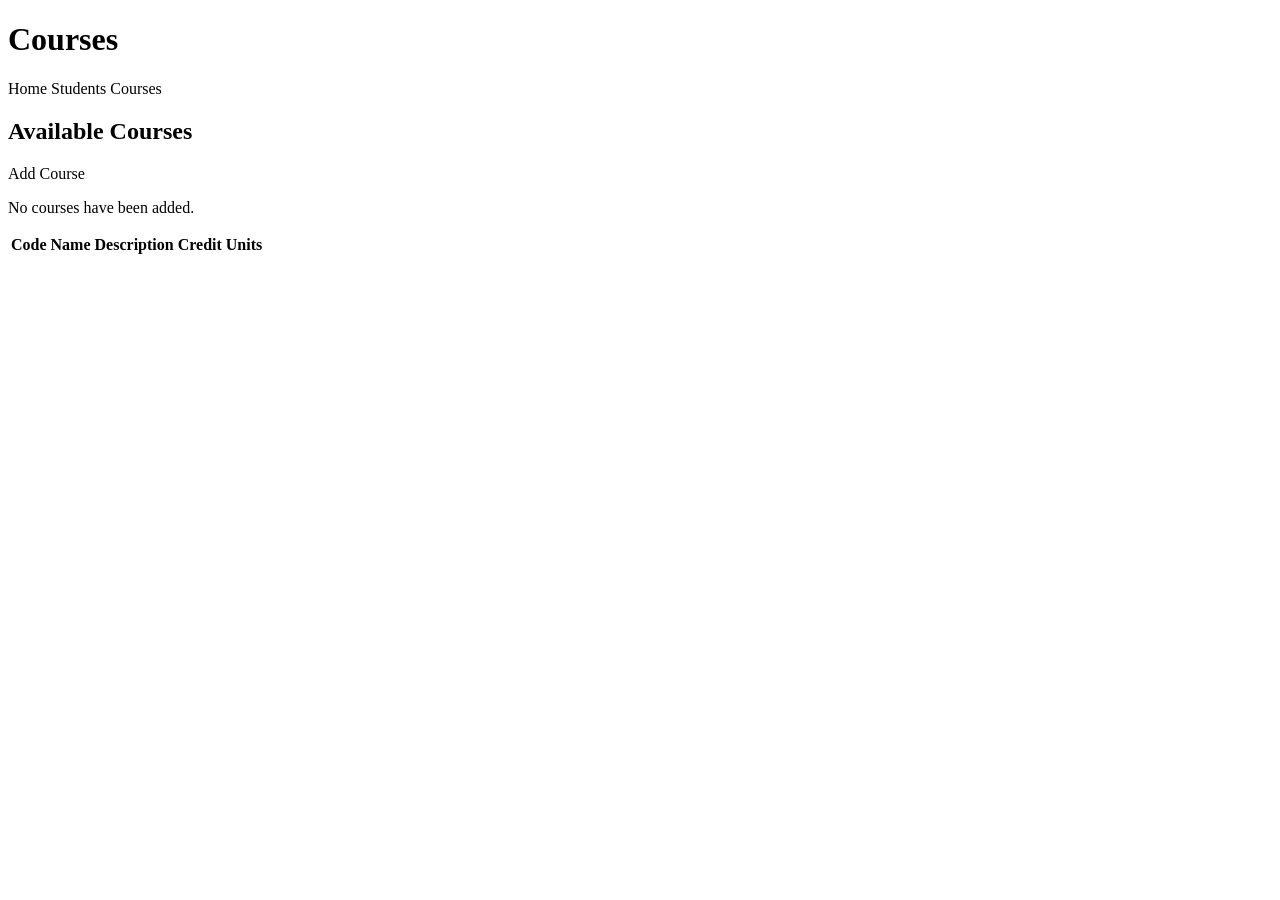
==== src/main/resources/templates/courses/list.html @ a991d346 "implement web pages" ====
<!DOCTYPE html>
<html lang="en" xmlns:th="http://www.thymeleaf.org">
<head>
    <meta charset="UTF-8">
    <title>Courses</title>
    <link rel="stylesheet" th:href="@{/css/app.css}">
</head>
<body>
<header>
    <h1>Courses</h1>

    <nav>
        <a th:href="@{/}">Home</a>
        <a th:href="@{/students}">Students</a>
        <a th:href="@{/courses}">Courses</a>
    </nav>
</header>

<main class="container">
    <div class="page-heading">
        <h2>Available Courses</h2>
        <a class="button" th:href="@{/courses/new}">
            Add Course
        </a>
    </div>

    <p class="success" th:if="${success}" th:text="${success}"></p>
    <p class="error" th:if="${error}" th:text="${error}"></p>

    <p th:if="${#lists.isEmpty(courses)}">
        No courses have been added.
    </p>

    <table th:unless="${#lists.isEmpty(courses)}">
        <thead>
        <tr>
            <th>Code</th>
            <th>Name</th>
            <th>Description</th>
            <th>Credit Units</th>
        </tr>
        </thead>

        <tbody>
        <tr th:each="course : ${courses}">
            <td th:text="${course.code}"></td>
            <td th:text="${course.name}"></td>
            <td th:text="${course.description ?: '-'}"></td>
            <td th:text="${course.creditUnits}"></td>
        </tr>
        </tbody>
    </table>
</main>
</body>
</html>
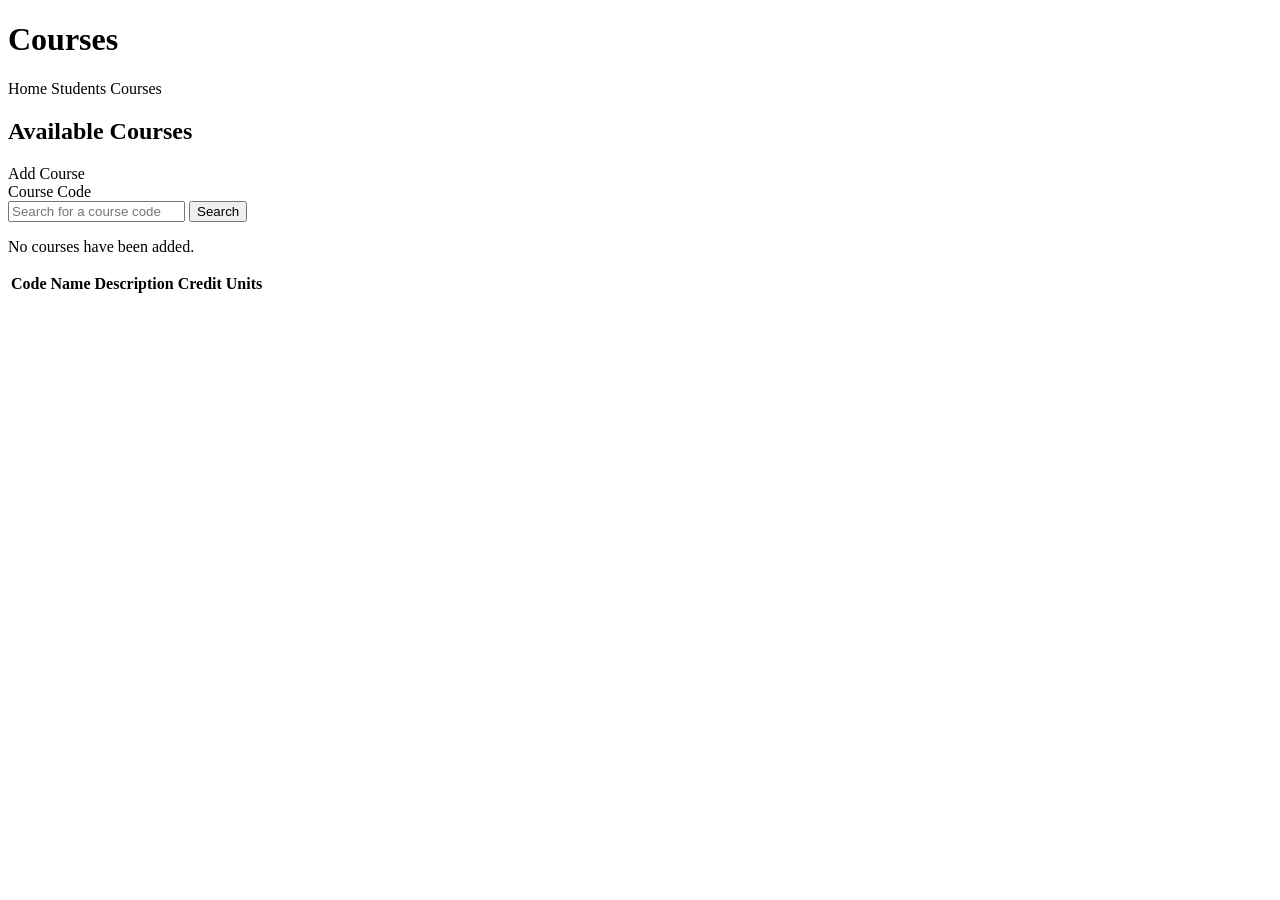
==== commit 7bf2b77e: "add search functionality" ====
--- a/src/main/resources/templates/courses/list.html
+++ b/src/main/resources/templates/courses/list.html
@@ -23,6 +23,19 @@
             Add Course
         </a>
     </div>
+
+    <form method="get" th:action="@{/courses/search}" class="search-form">
+        <label for="code">Course Code</label>
+        <div class="search-row">
+            <input
+                id="code"
+                name="code"
+                type="text"
+                placeholder="Search for a course code"
+            >
+            <button type="submit">Search</button>
+        </div>
+    </form>
 
     <p class="success" th:if="${success}" th:text="${success}"></p>
     <p class="error" th:if="${error}" th:text="${error}"></p>
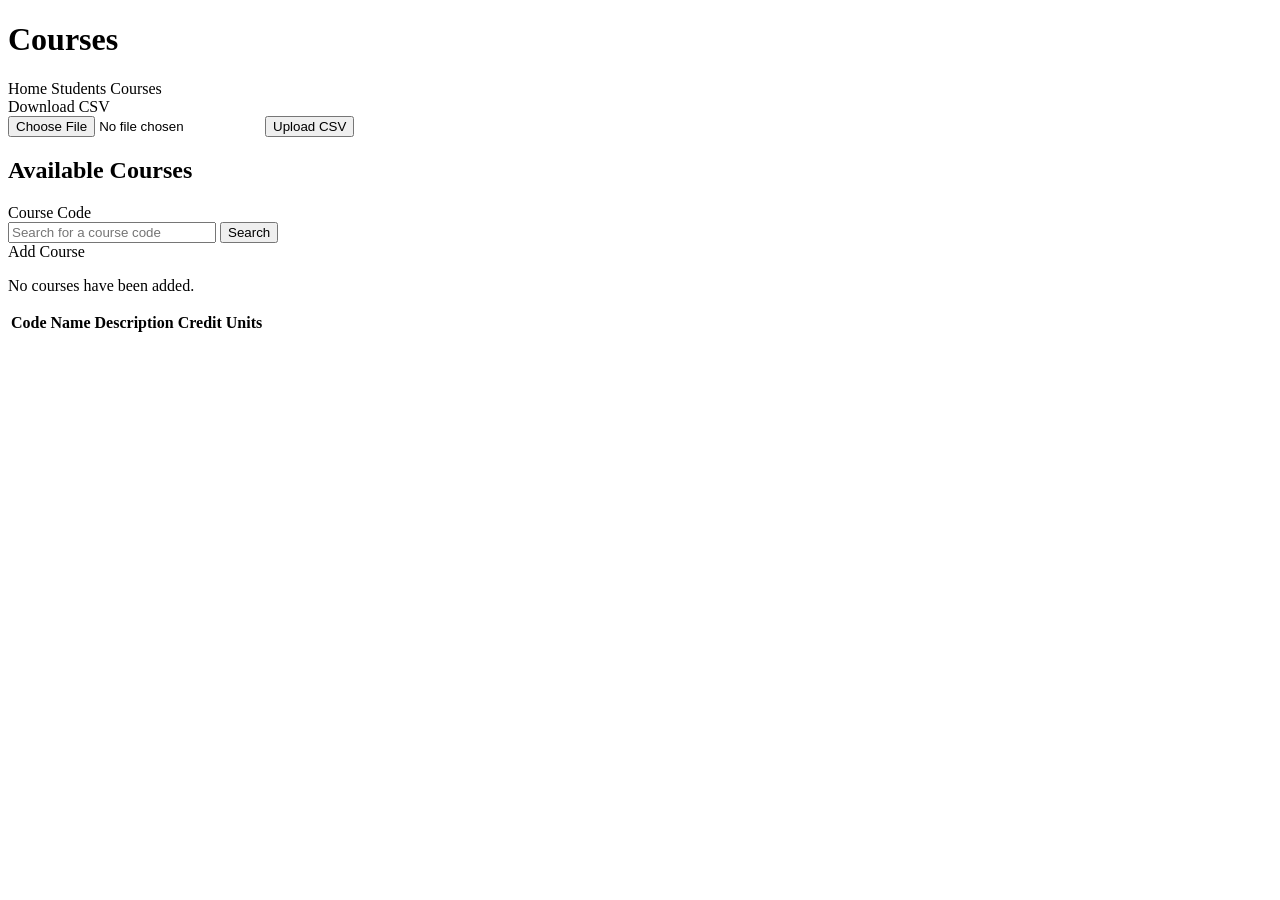
==== commit b9d593aa: "implement export and import functionality" ====
--- a/src/main/resources/templates/courses/list.html
+++ b/src/main/resources/templates/courses/list.html
@@ -17,25 +17,53 @@
 </header>
 
 <main class="container">
+    <div class="file-actions">
+        <a class="button" th:href="@{/courses/export}">
+            Download CSV
+        </a>
+
+        <form
+            method="post"
+            enctype="multipart/form-data"
+            th:action="@{/courses/import}"
+            class="import-form"
+        >
+            <input
+                type="file"
+                name="file"
+                accept=".csv,text/csv"
+                required
+            >
+
+            <button type="submit">Upload CSV</button>
+        </form>
+    </div>
+</main>
+
+<main class="container">
     <div class="page-heading">
         <h2>Available Courses</h2>
+    </div>
+
+    <div class="file-actions">
+        <form method="get" th:action="@{/courses/search}" class="search-form">
+            <label for="code">Course Code</label>
+            <div class="search-row">
+                <input
+                    id="code"
+                    name="code"
+                    type="text"
+                    placeholder="Search for a course code"
+                    style="width: 200px;"
+                >
+                <button type="submit">Search</button>
+            </div>
+        </form>
+
         <a class="button" th:href="@{/courses/new}">
             Add Course
         </a>
     </div>
-
-    <form method="get" th:action="@{/courses/search}" class="search-form">
-        <label for="code">Course Code</label>
-        <div class="search-row">
-            <input
-                id="code"
-                name="code"
-                type="text"
-                placeholder="Search for a course code"
-            >
-            <button type="submit">Search</button>
-        </div>
-    </form>
 
     <p class="success" th:if="${success}" th:text="${success}"></p>
     <p class="error" th:if="${error}" th:text="${error}"></p>
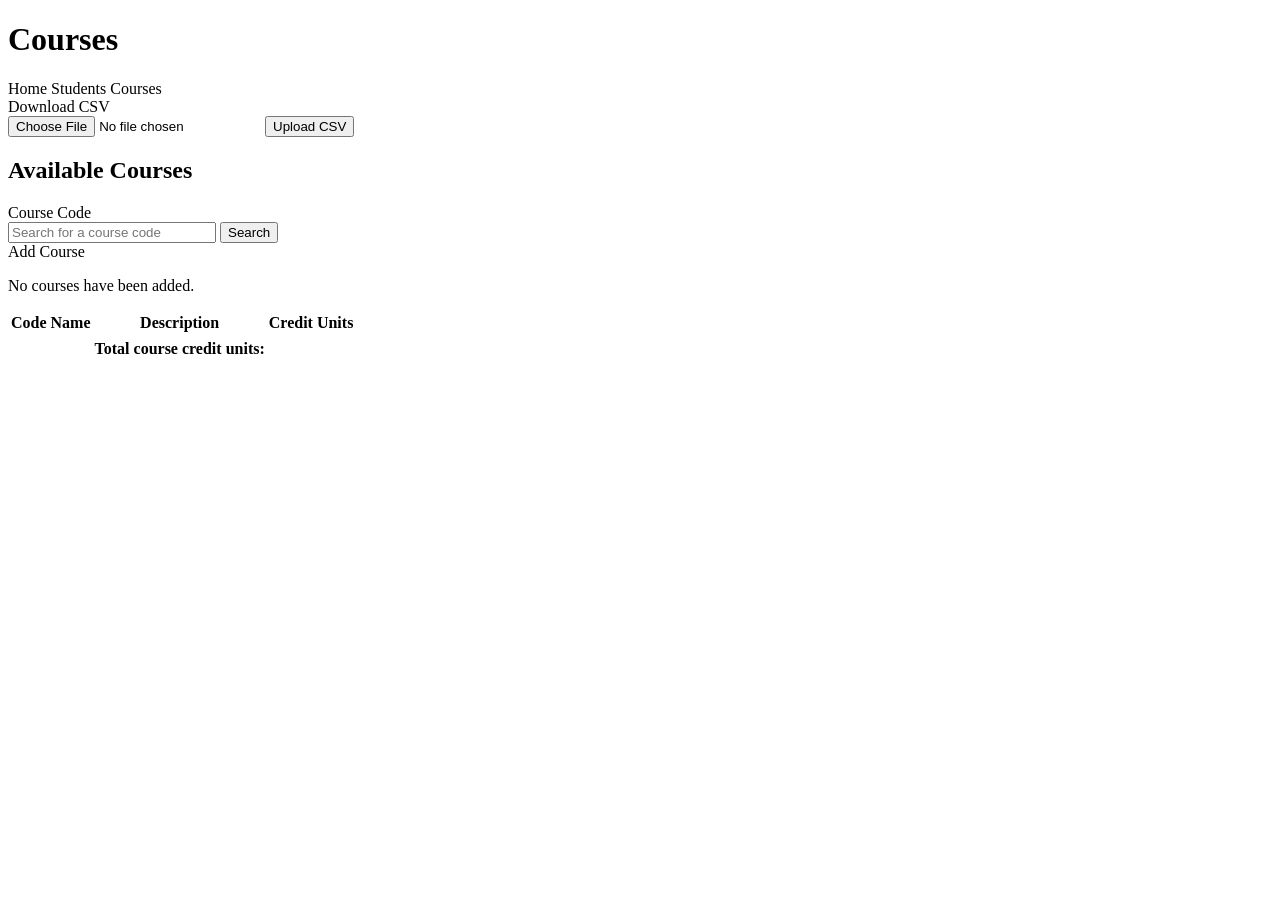
==== commit b1745ee5: "add total units to list of courses page" ====
--- a/src/main/resources/templates/courses/list.html
+++ b/src/main/resources/templates/courses/list.html
@@ -89,6 +89,12 @@
             <td th:text="${course.description ?: '-'}"></td>
             <td th:text="${course.creditUnits}"></td>
         </tr>
+        <tr class="table-total">
+            <td></td>
+            <td></td>
+            <td><strong class="total">Total course credit units:</strong></td>
+            <td><strong class="total" th:text="${totalCreditUnits}"></strong></td>
+        </tr>
         </tbody>
     </table>
 </main>
